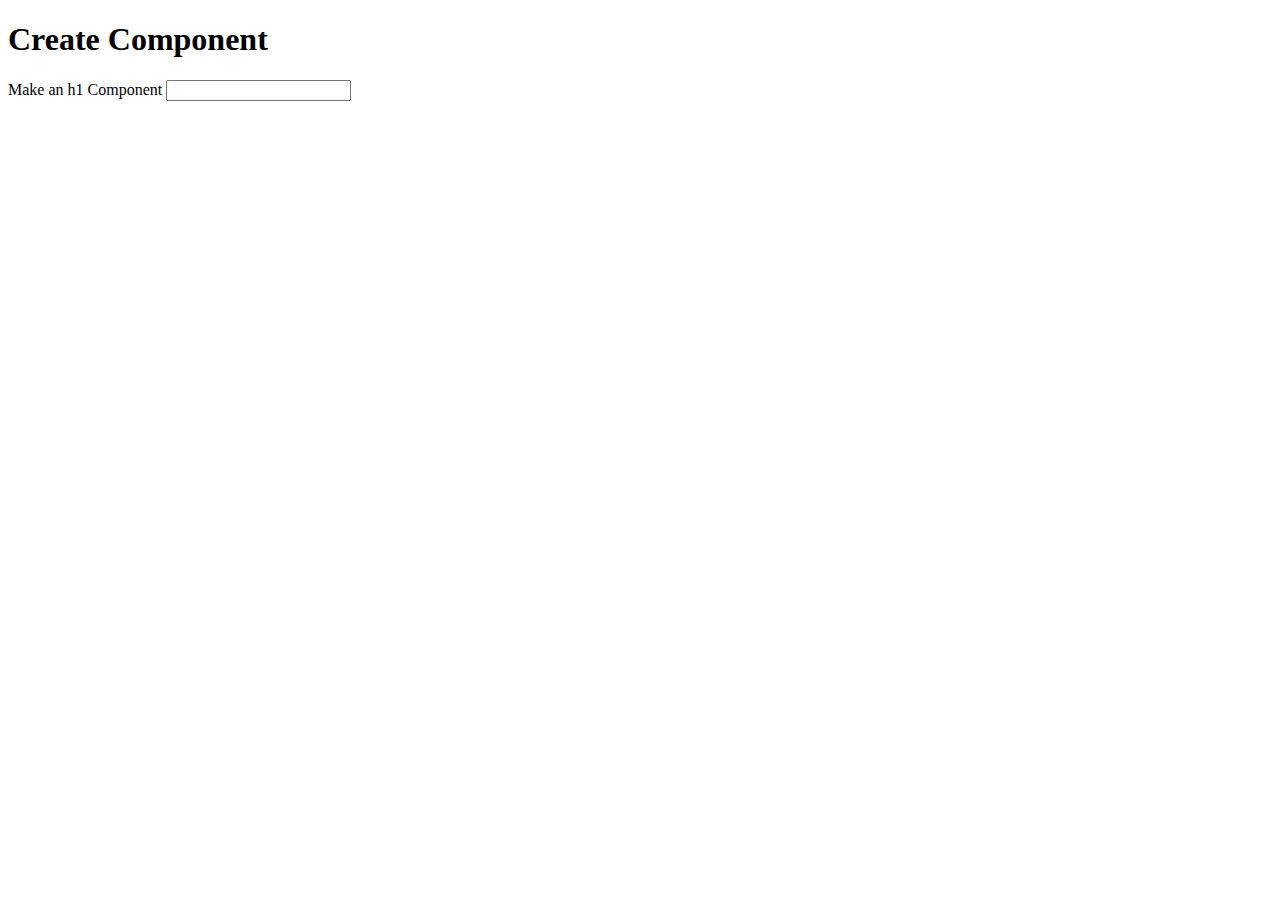
==== src/index.html @ db641d6c "setup initial files" ====
<!DOCTYPE html>
<html>
    <head>
        <meta charset="utf-8">
        <title>ProjectOne</title>
        <meta name="viewport" content="width=device-width, initial-scale=1.0">
        <link rel="stylesheet" href="styles.css">
        <script src="./script.js"></script>
    </head>
    <body>
        <h1>Create Component</h1>
        <form>
            <label>Make an h1 Component <input type="text" class="h1"></label>
        </form>
    </body>
</html>
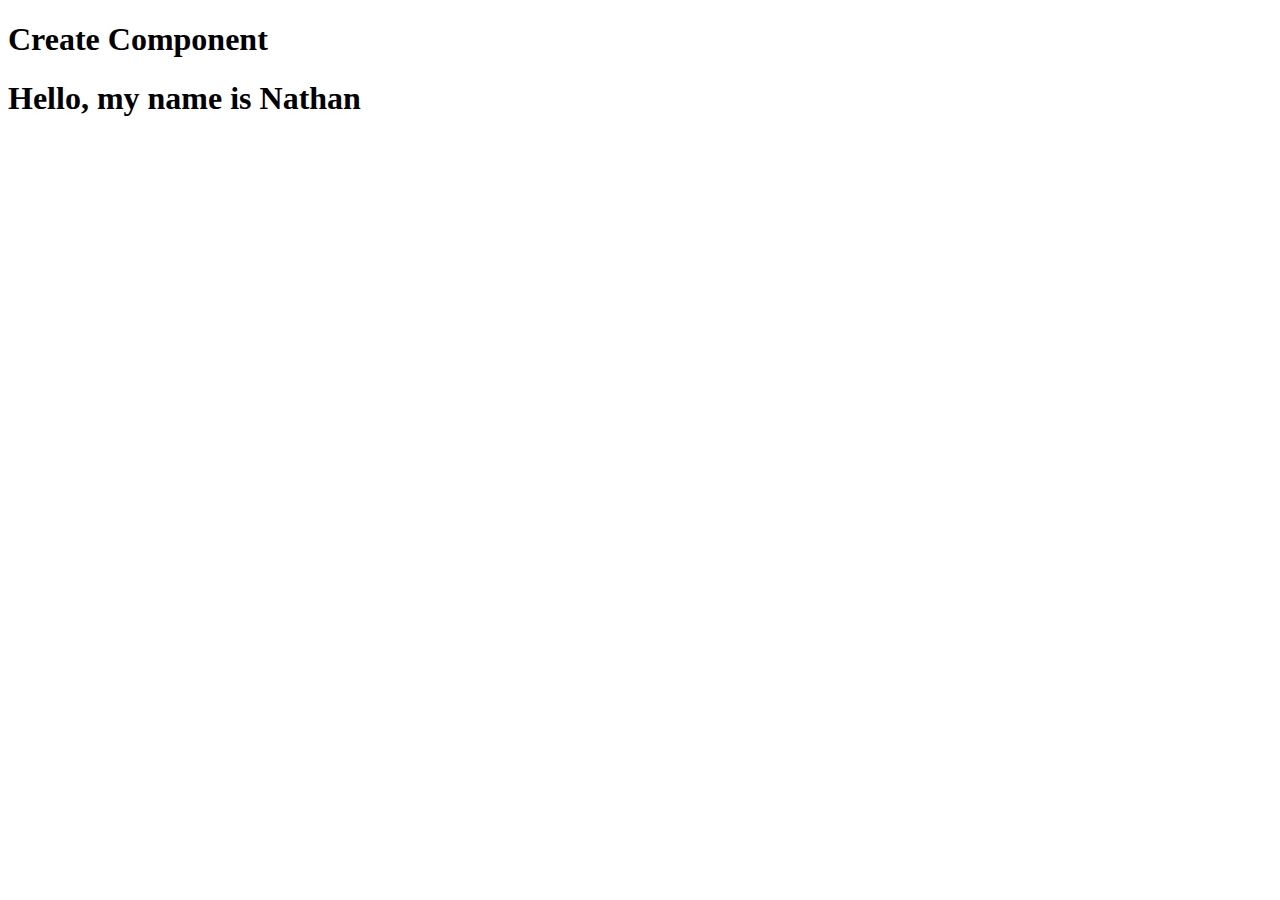
==== commit 8f2ce94c: "script response from name" ====
--- a/src/index.html
+++ b/src/index.html
@@ -9,8 +9,10 @@
     </head>
     <body>
         <h1>Create Component</h1>
-        <form>
-            <label>Make an h1 Component <input type="text" class="h1"></label>
-        </form>
-    </body>
+        <h1>Hello, my name is <span id="name"></span></h1>
+        <script>
+            let name = "Nathan";
+            document.getElementById("name").innerHTML = name;
+        </script>
+        </body>
 </html>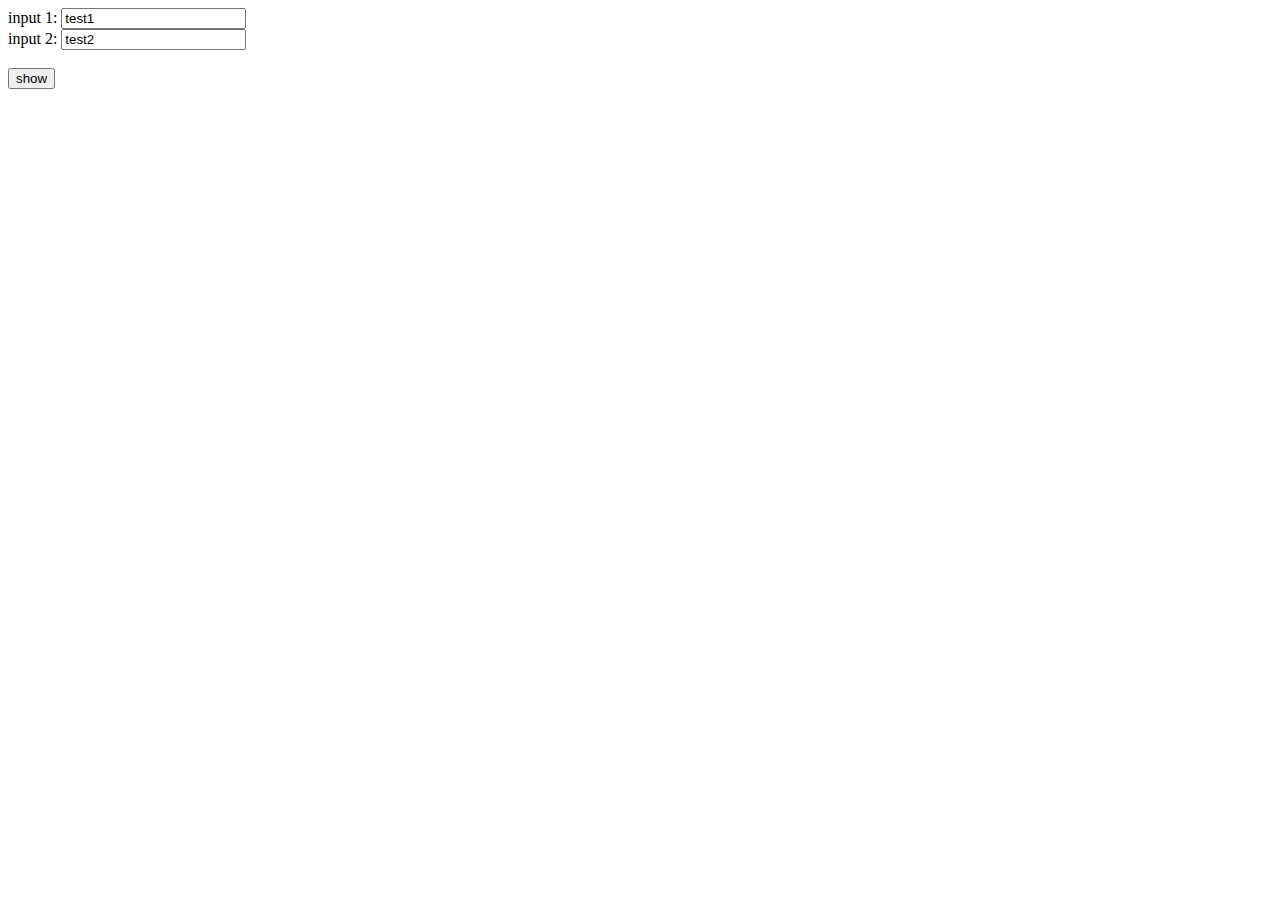
==== commit 2dcb0ea6: "Show input" ====
--- a/src/index.html
+++ b/src/index.html
@@ -8,11 +8,22 @@
         <script src="./script.js"></script>
     </head>
     <body>
-        <h1>Create Component</h1>
-        <h1>Hello, my name is <span id="name"></span></h1>
+        <form id="input" action="./action_page.php">
+            input 1: <input type="text" name="fname" value="test1"><br>
+            input 2: <input type="text" name="lname" value="test2"><br><br>
+        </form>
+        <button onclick="showInput()">show</button>
+        <p id="output"></p>
         <script>
-            let name = "Nathan";
-            document.getElementById("name").innerHTML = name;
+            function showInput() {
+                var x = document.getElementById("input");
+                var text = "";
+                var i;
+                for (i = 0; i < x.length ;i++) {
+                    text += x.elements[i].value + "<br>";
+                }
+                document.getElementById("output").innerHTML = text;
+            }
         </script>
-        </body>
+    </body>
 </html>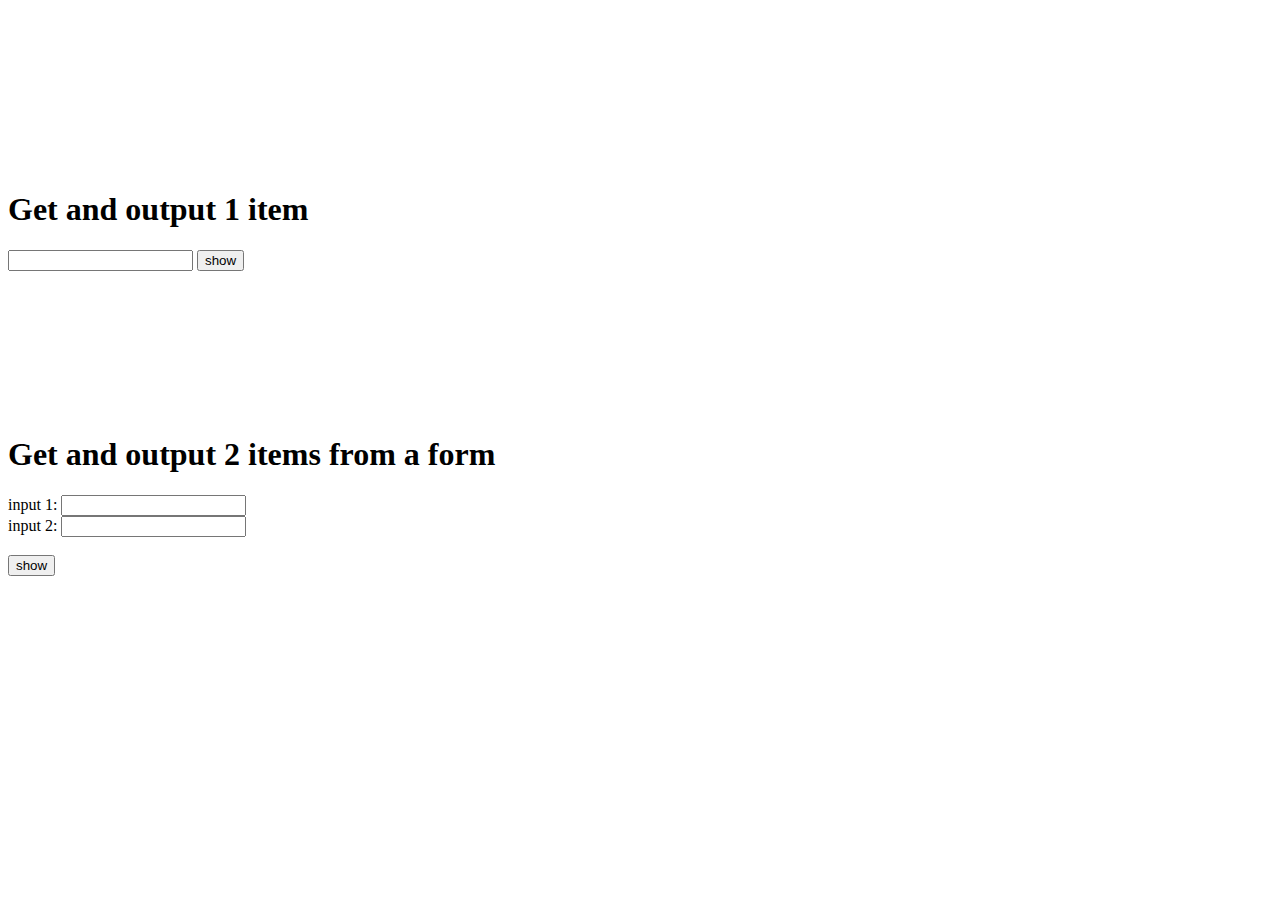
==== commit a2c3a97b: "no more loop to get information" ====
--- a/src/index.html
+++ b/src/index.html
@@ -8,22 +8,33 @@
         <script src="./script.js"></script>
     </head>
     <body>
+        <br>
+        <br>
+        <br>
+        <br>
+        <br>
+        <br>
+        <br>
+        <br>
+        <br>
+        <h1>Get and output 1 item</h1>
+        <input type="text">
+        <button onclick="outputOneItem()">show</button>
+        <br>
+        <br>
+        <br>
+        <br>
+        <br>
+        <br>
+        <br>
+        <br>
+        <br>
+        <h1>Get and output 2 items from a form </h1>
         <form id="input" action="./action_page.php">
-            input 1: <input type="text" name="fname" value="test1"><br>
-            input 2: <input type="text" name="lname" value="test2"><br><br>
+            input 1: <input type="text"><br>
+            input 2: <input type="text"><br><br>
         </form>
-        <button onclick="showInput()">show</button>
+        <button onclick="outputTwoItems()">show</button>
         <p id="output"></p>
-        <script>
-            function showInput() {
-                var x = document.getElementById("input");
-                var text = "";
-                var i;
-                for (i = 0; i < x.length ;i++) {
-                    text += x.elements[i].value + "<br>";
-                }
-                document.getElementById("output").innerHTML = text;
-            }
-        </script>
     </body>
 </html>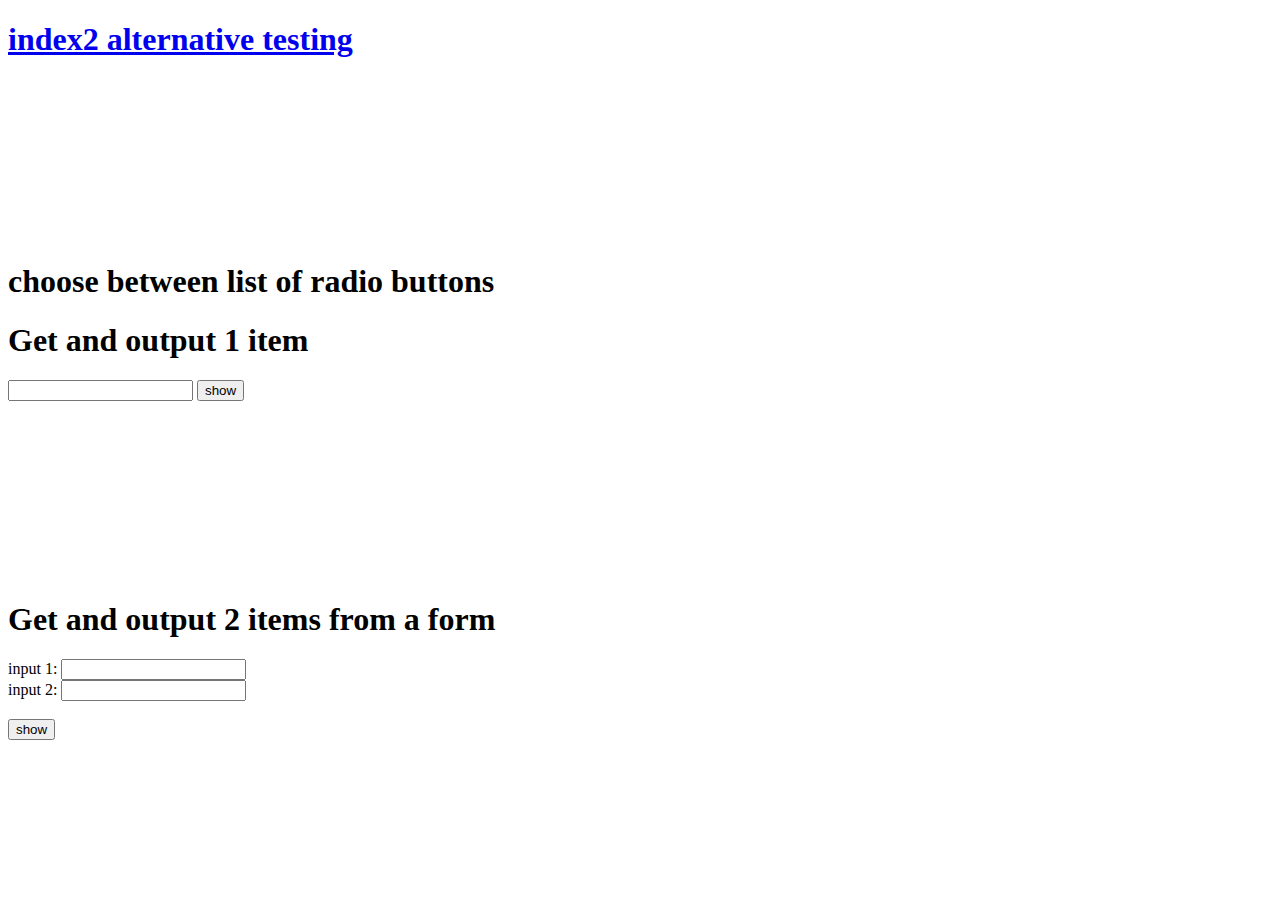
==== commit 6e1fdbd4: "add one input functionality" ====
--- a/src/index.html
+++ b/src/index.html
@@ -8,6 +8,7 @@
         <script src="./script.js"></script>
     </head>
     <body>
+        <h1><a href="./index2.html">index2 alternative testing</a></h1>
         <br>
         <br>
         <br>
@@ -17,9 +18,12 @@
         <br>
         <br>
         <br>
+        <h1>choose between list of radio buttons</h1>
+
         <h1>Get and output 1 item</h1>
-        <input type="text">
+        <input id="oneInput" type="text">
         <button onclick="outputOneItem()">show</button>
+        <p id="oneInputOutput"></p>
         <br>
         <br>
         <br>
@@ -35,6 +39,6 @@
             input 2: <input type="text"><br><br>
         </form>
         <button onclick="outputTwoItems()">show</button>
-        <p id="output"></p>
+        <p id="outputTwoItems"></p>
     </body>
 </html>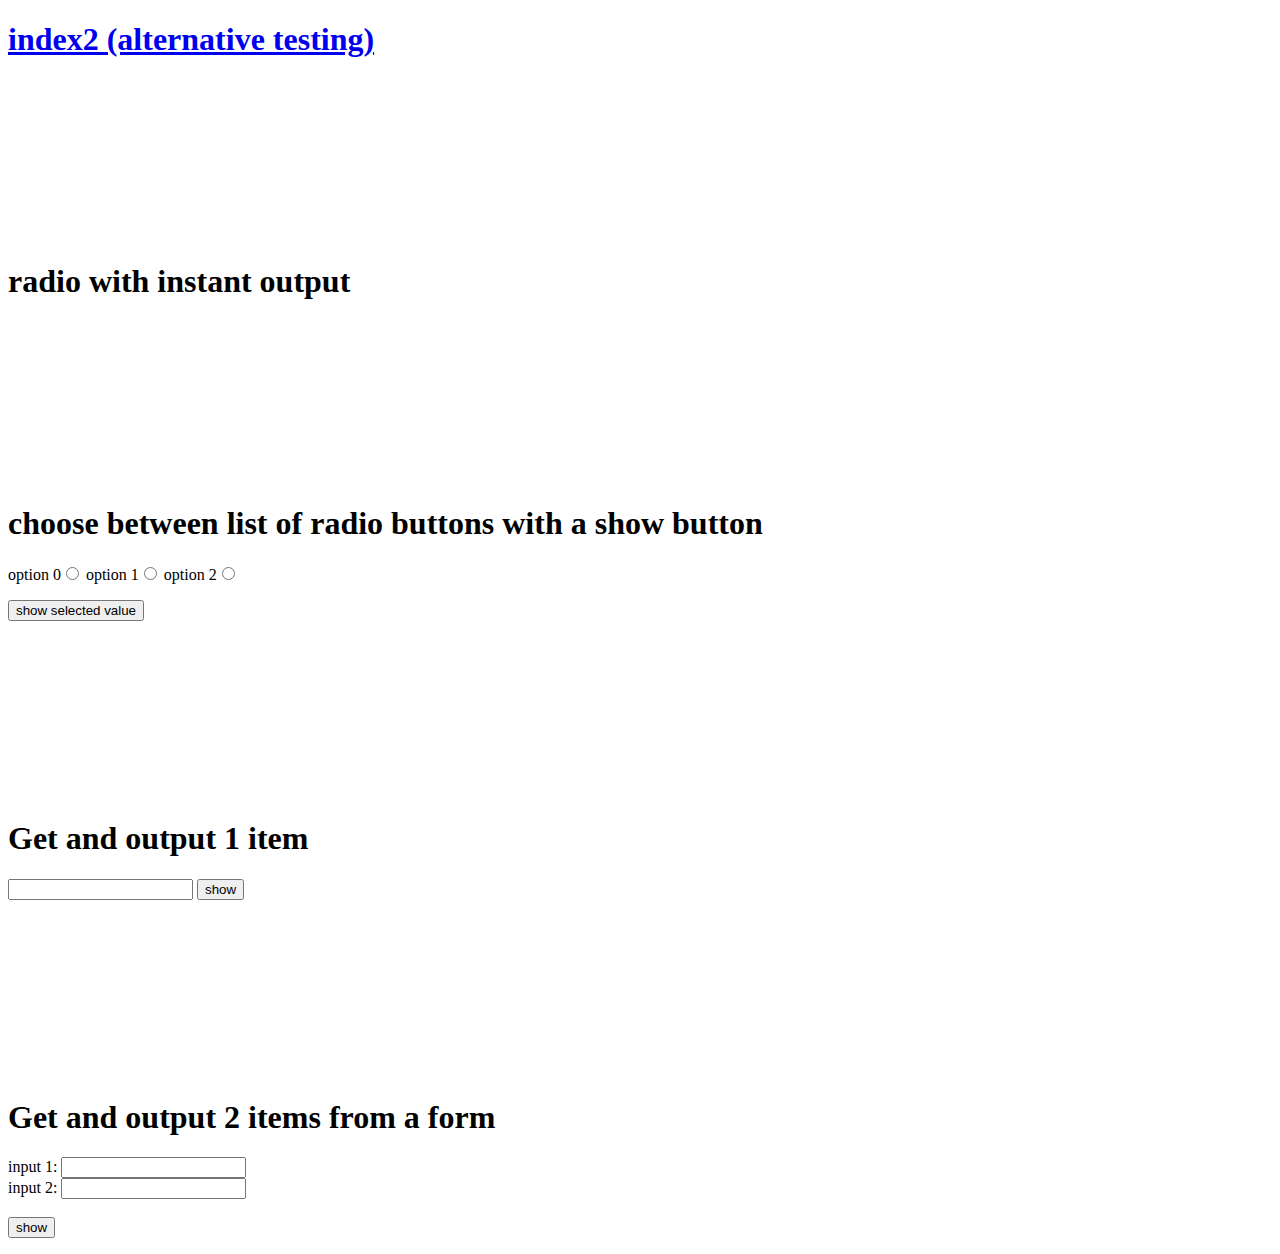
==== commit 0e5792d8: "new additions" ====
--- a/src/index.html
+++ b/src/index.html
@@ -8,7 +8,7 @@
         <script src="./script.js"></script>
     </head>
     <body>
-        <h1><a href="./index2.html">index2 alternative testing</a></h1>
+        <h1><a href="./index2.html">index2 (alternative testing)</a></h1>
         <br>
         <br>
         <br>
@@ -18,8 +18,38 @@
         <br>
         <br>
         <br>
-        <h1>choose between list of radio buttons</h1>
+        <h1>radio with instant output</h1>
+        <div id="group"></div>
 
+        <p id="output"></p>
+        <br>
+        <br>
+        <br>
+        <br>
+        <br>
+        <br>
+        <br>
+        <br>
+        <br>
+        <h1>choose between list of radio buttons with a show button</h1>
+        <form id="radioList">
+            <label for="zero"> option 0<input type="radio" name="radioList" value="zero" id="zero"></label>
+            <label for="one"> option 1<input type="radio" name="radioList" value="one" id="one"></label>
+            <label for="two"> option 2<input type="radio" name="radioList" value="two" id="two"></label>
+        </form>
+        <p>
+            <button onclick="runRadioList()">show selected value</button>
+        </p>
+        <p id="radioListOutput"></p>
+        <br>
+        <br>
+        <br>
+        <br>
+        <br>
+        <br>
+        <br>
+        <br>
+        <br>
         <h1>Get and output 1 item</h1>
         <input id="oneInput" type="text">
         <button onclick="outputOneItem()">show</button>
@@ -34,9 +64,9 @@
         <br>
         <br>
         <h1>Get and output 2 items from a form </h1>
-        <form id="input" action="./action_page.php">
-            input 1: <input type="text"><br>
-            input 2: <input type="text"><br><br>
+        <form id="input">
+            <label> input 1: <input type="text"></label><br>
+            <label> input 2: <input type="text"></label><br><br>
         </form>
         <button onclick="outputTwoItems()">show</button>
         <p id="outputTwoItems"></p>
